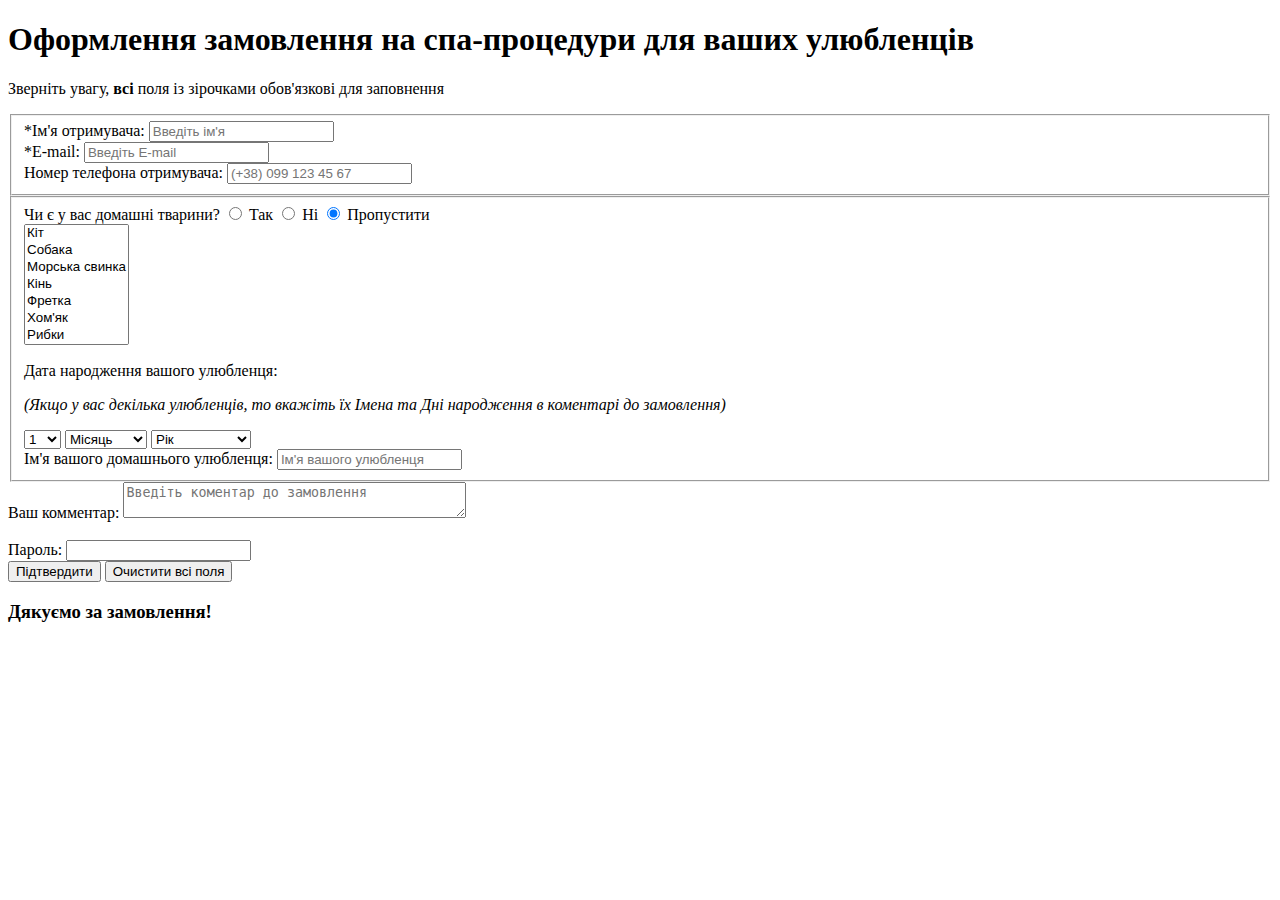
==== second-page.html @ 97cc5428 "Initial3" ====
<!DOCTYPE html>
<html lang="en">
<head>
    <meta charset="UTF-8">
    <meta name="viewport" content="width=device-width, initial-scale=1.0">
    <meta http-equiv="X-UA-Compatible" content="ie=edge">
            <title>Оформлення замовлення</title>
</head>

<body>
    <header>
        <h1>Оформлення замовлення на спа-процедури для ваших улюбленців</h1>
    </header>
    
    <main>
        <p>Зверніть увагу, <b>всі</b> поля із зірочками обов'язкові для заповнення</p>
        <form action="post" method="https://formspree.io/zavorotinskaya.ns@gmail.com">
            
            <fieldset>
                <label for="client-name">*Ім'я отримувача:
                    <input id="client-name" type="text" placeholder="Введіть ім'я" name="client-name" required>
                </label>
                <br> 
                    
                <label for="client-email">*E-mail:
                    <input type="email" id="client-email" placeholder="Введіть E-mail" required>    
                </label>
                <br>
                
                <label for="client-telephone">Номер телефона отримувача:
                    <input id="client-telephone" type="text" placeholder="(+38) 099 123 45 67" pattern="[/d]{10}">
                </label>
                <br>
            </fieldset>
        
            <fieldset>
                <label>Чи є у вас домашні тварини?</label>
                    <label>
                        <input type="radio" name="animal" value="Так"> Так
                    </label>
                    <label>
                        <input type="radio" name="animal" value="Ні"> Ні
                    </label>
                    <label>
                        <input type="radio" name="animal" value="Пропустити" checked> Пропустити
                    </label>
                <br>
                
                <select multiple size="7">
                        <option>Кіт</option>
                        <option>Собака</option>
                        <option>Морська свинка</option>
                        <option>Кінь</option>
                        <option>Фретка</option>
                        <option>Хом'як</option>
                        <option>Рибки</option>
                        <option>Корова</option>
                        <option>Гусь</option>
                        <option>Курка</option>
                </select>
                
                <p>Дата народження вашого улюбленця:</p>
                <p><i>(Якщо у вас декілька улюбленців, то вкажіть їх Імена та Дні народження в коментарі до замовлення)</i></p>
                <select>
                    <option>1</option>
                    <option>2</option>
                    <option>3</option>
                    <option>4</option>
                    <option>5</option>
                    <option>6</option>
                    <option>7</option>
                    <option>8</option>
                    <option>9</option>
                    <option>10</option>
                    <option>11</option>
                    <option>12</option>
                    <option>13</option>
                    <option>14</option>
                    <option>15</option>
                    <option>16</option>
                    <option>17</option>
                    <option>18</option>
                    <option>19</option>
                    <option>20</option>
                    <option>21</option>
                    <option>22</option>
                    <option>23</option>
                    <option>24</option>
                    <option>25</option>
                    <option>26</option>
                    <option>27</option>
                    <option>28</option>
                    <option>29</option>
                    <option>30</option>
                    <option>31</option>
                </select>
                    
                <select>
                    <option>Місяць</option>
                    <option>Січень</option>
                    <option>Лютий</option>
                    <option>Березень</option>
                    <option>Квітень</option>
                    <option>Травень</option>
                    <option>Червень</option>
                    <option>Липень</option>
                    <option>Серпень</option>
                    <option>Вересень</option>
                    <option>Жовтень</option>
                    <option>Листопад</option>
                    <option>Грудень</option>
                </select>
                
                <select>
                    <option>Рік</option>
                    <option>2000</option>
                    <option>2001</option>
                    <option>2002</option>
                    <option>2003</option>
                    <option>2004</option>
                    <option>2005</option>
                    <option>2006</option>
                    <option>2007</option>
                    <option>2008</option>
                    <option>2009</option>
                    <option>2010</option>
                    <option>2011</option>
                    <option>2012</option>
                    <option>2013</option>
                    <option>2014</option>
                    <option>2015</option>
                    <option>2016</option>
                    <option>2017/option>
                    <option>2018</option>
                </select>
            
                <br>
                    
                <label for="animal-name">Ім'я вашого домашнього улюбленця:
                    <input id="animal-name" type="text" placeholder="Ім'я вашого улюбленця">
                </label>
                <br>
                
            </fieldset>
                
            <label for="comment44">Ваш комментар:
                <textarea name="text" id="comment44" cols="40" wrap="hard" placeholder="Введіть коментар до замовлення"></textarea>
            </label>

            <br>
            <br>
            
            <label for="password33">Пароль: 
                <input type="password" id="password33" name="Введіть пароль">
            </label>
    
            <br>
            <input type="submit" value="Підтвердити">
            <input type="reset" value="Очистити всі поля">
        </form>
    </main>
    
    <footer>
        <h3>Дякуємо за замовлення!</h3>
    </footer>
</body>
</html>
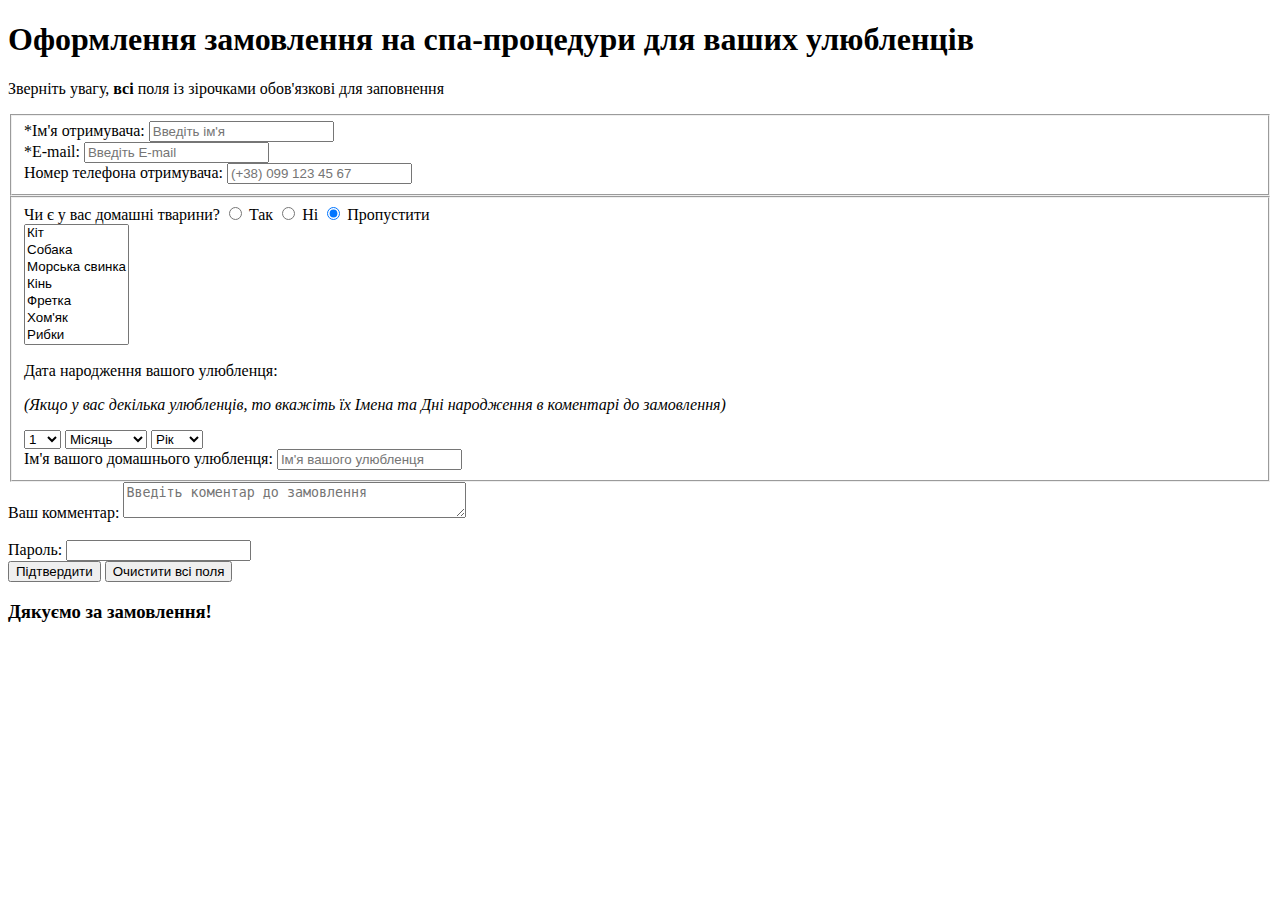
==== commit e15c3543: "22" ====
--- a/second-page.html
+++ b/second-page.html
@@ -14,7 +14,7 @@
     
     <main>
         <p>Зверніть увагу, <b>всі</b> поля із зірочками обов'язкові для заповнення</p>
-        <form action="post" method="https://formspree.io/zavorotinskaya.ns@gmail.com">
+        <form method="post" action="https://formspree.io/zavorotinskaya.ns@gmail.com">
             
             <fieldset>
                 <label for="client-name">*Ім'я отримувача:
@@ -28,7 +28,7 @@
                 <br>
                 
                 <label for="client-telephone">Номер телефона отримувача:
-                    <input id="client-telephone" type="text" placeholder="(+38) 099 123 45 67" pattern="[/d]{10}">
+                    <input id="client-telephone" type="text" placeholder="(+38) 099 123 45 67">
                 </label>
                 <br>
             </fieldset>
@@ -130,7 +130,7 @@
                     <option>2014</option>
                     <option>2015</option>
                     <option>2016</option>
-                    <option>2017/option>
+                    <option>2017</option>
                     <option>2018</option>
                 </select>
             
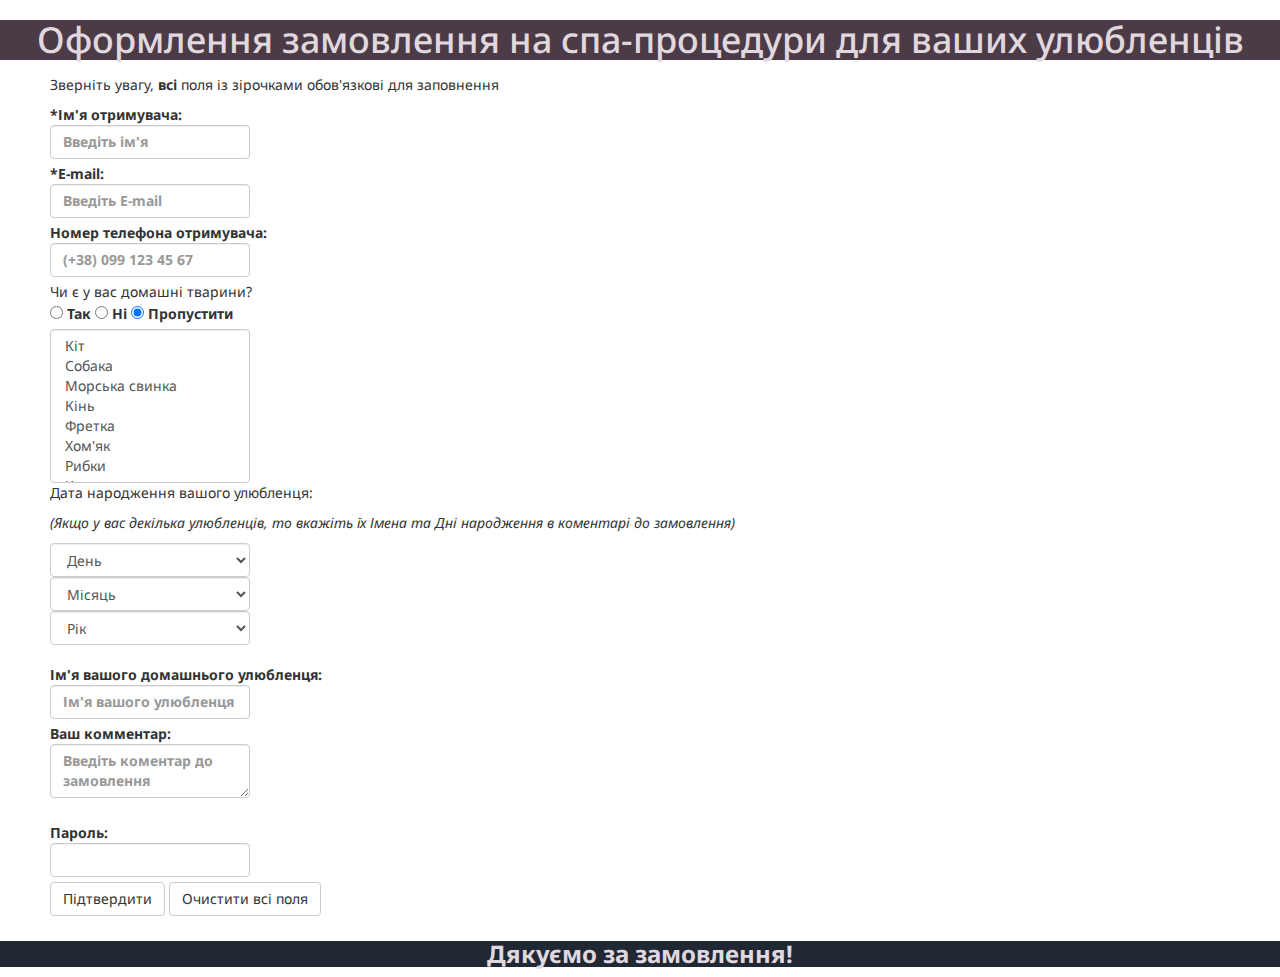
==== commit ed6cf063: "css" ====
--- a/second-page.html
+++ b/second-page.html
@@ -4,7 +4,13 @@
     <meta charset="UTF-8">
     <meta name="viewport" content="width=device-width, initial-scale=1.0">
     <meta http-equiv="X-UA-Compatible" content="ie=edge">
-            <title>Оформлення замовлення</title>
+    <title>Оформлення замовлення</title>
+    <link rel="shortcut icon" type="image/png" href="818131.png">
+    <link rel="stylesheet" href="https://maxcdn.bootstrapcdn.com/bootstrap/3.3.7/css/bootstrap.min.css" 
+        integrity="sha384-BVYiiSIFeK1dGmJRAkycuHAHRg32OmUcww7on3RYdg4Va+PmSTsz/K68vbdEjh4u" crossorigin="anonymous">
+    <link href="https://fonts.googleapis.com/css?family=Noto+Sans" rel="stylesheet">
+    <link href="second-page.css" rel="stylesheet">
+    <link href="style.css" rel="stylesheet">
 </head>
 
 <body>
@@ -15,26 +21,23 @@
     <main>
         <p>Зверніть увагу, <b>всі</b> поля із зірочками обов'язкові для заповнення</p>
         <form method="post" action="https://formspree.io/zavorotinskaya.ns@gmail.com">
-            
-            <fieldset>
+
                 <label for="client-name">*Ім'я отримувача:
-                    <input id="client-name" type="text" placeholder="Введіть ім'я" name="client-name" required>
+                    <input class="form-control" id="client-name" type="text" placeholder="Введіть ім'я" name="client-name" required>
                 </label>
                 <br> 
                     
                 <label for="client-email">*E-mail:
-                    <input type="email" id="client-email" placeholder="Введіть E-mail" required>    
+                    <input class="form-control" type="email" id="client-email" placeholder="Введіть E-mail" required>    
                 </label>
                 <br>
                 
                 <label for="client-telephone">Номер телефона отримувача:
-                    <input id="client-telephone" type="text" placeholder="(+38) 099 123 45 67">
+                    <input class="form-control" id="client-telephone" type="text" placeholder="(+38) 099 123 45 67">
                 </label>
                 <br>
-            </fieldset>
-        
-            <fieldset>
-                <label>Чи є у вас домашні тварини?</label>
+            
+                <div>Чи є у вас домашні тварини?</div>
                     <label>
                         <input type="radio" name="animal" value="Так"> Так
                     </label>
@@ -46,7 +49,7 @@
                     </label>
                 <br>
                 
-                <select multiple size="7">
+                <select class="form-control" multiple size="7">
                         <option>Кіт</option>
                         <option>Собака</option>
                         <option>Морська свинка</option>
@@ -57,11 +60,13 @@
                         <option>Корова</option>
                         <option>Гусь</option>
                         <option>Курка</option>
+                        <option>Креветка</option>
                 </select>
                 
                 <p>Дата народження вашого улюбленця:</p>
                 <p><i>(Якщо у вас декілька улюбленців, то вкажіть їх Імена та Дні народження в коментарі до замовлення)</i></p>
-                <select>
+                <select class="form-control" >
+                    <option>День</option>
                     <option>1</option>
                     <option>2</option>
                     <option>3</option>
@@ -95,7 +100,7 @@
                     <option>31</option>
                 </select>
                     
-                <select>
+                <select class="form-control">
                     <option>Місяць</option>
                     <option>Січень</option>
                     <option>Лютий</option>
@@ -111,7 +116,7 @@
                     <option>Грудень</option>
                 </select>
                 
-                <select>
+                <select class="form-control">
                     <option>Рік</option>
                     <option>2000</option>
                     <option>2001</option>
@@ -137,31 +142,30 @@
                 <br>
                     
                 <label for="animal-name">Ім'я вашого домашнього улюбленця:
-                    <input id="animal-name" type="text" placeholder="Ім'я вашого улюбленця">
+                    <input class="form-control" id="animal-name" type="text" placeholder="Ім'я вашого улюбленця">
                 </label>
                 <br>
-                
-            </fieldset>
+
                 
             <label for="comment44">Ваш комментар:
-                <textarea name="text" id="comment44" cols="40" wrap="hard" placeholder="Введіть коментар до замовлення"></textarea>
+                <textarea class="form-control" name="text" id="comment44" cols="40" wrap="hard" placeholder="Введіть коментар до замовлення"></textarea>
             </label>
 
             <br>
             <br>
             
             <label for="password33">Пароль: 
-                <input type="password" id="password33" name="Введіть пароль">
+                <input class="form-control" type="password" id="password33" name="Введіть пароль">
             </label>
     
             <br>
-            <input type="submit" value="Підтвердити">
-            <input type="reset" value="Очистити всі поля">
+            <input class="btn btn-default" type="submit" value="Підтвердити">
+            <input class="btn btn-default" type="reset" value="Очистити всі поля">
         </form>
     </main>
     
     <footer>
-        <h3>Дякуємо за замовлення!</h3>
+        <h3 class="footer-color">Дякуємо за замовлення!</h3>
     </footer>
 </body>
 </html>--- a/second-page.css
+++ b/second-page.css
@@ -0,0 +1,3 @@
+.form-control {
+    width: 200px;
+}
--- a/style.css
+++ b/style.css
@@ -0,0 +1,18 @@
+body {
+    font-family: 'Noto Sans', sans-serif;
+}
+
+header, footer {
+    text-align: center;
+    background-color: #4B3B47;
+    color: #E0D8DE;
+}
+
+main {
+    padding: 5px 50px;
+}
+
+.footer-color {
+    background-color: #1F2833;
+    font-weight: bold;
+}
